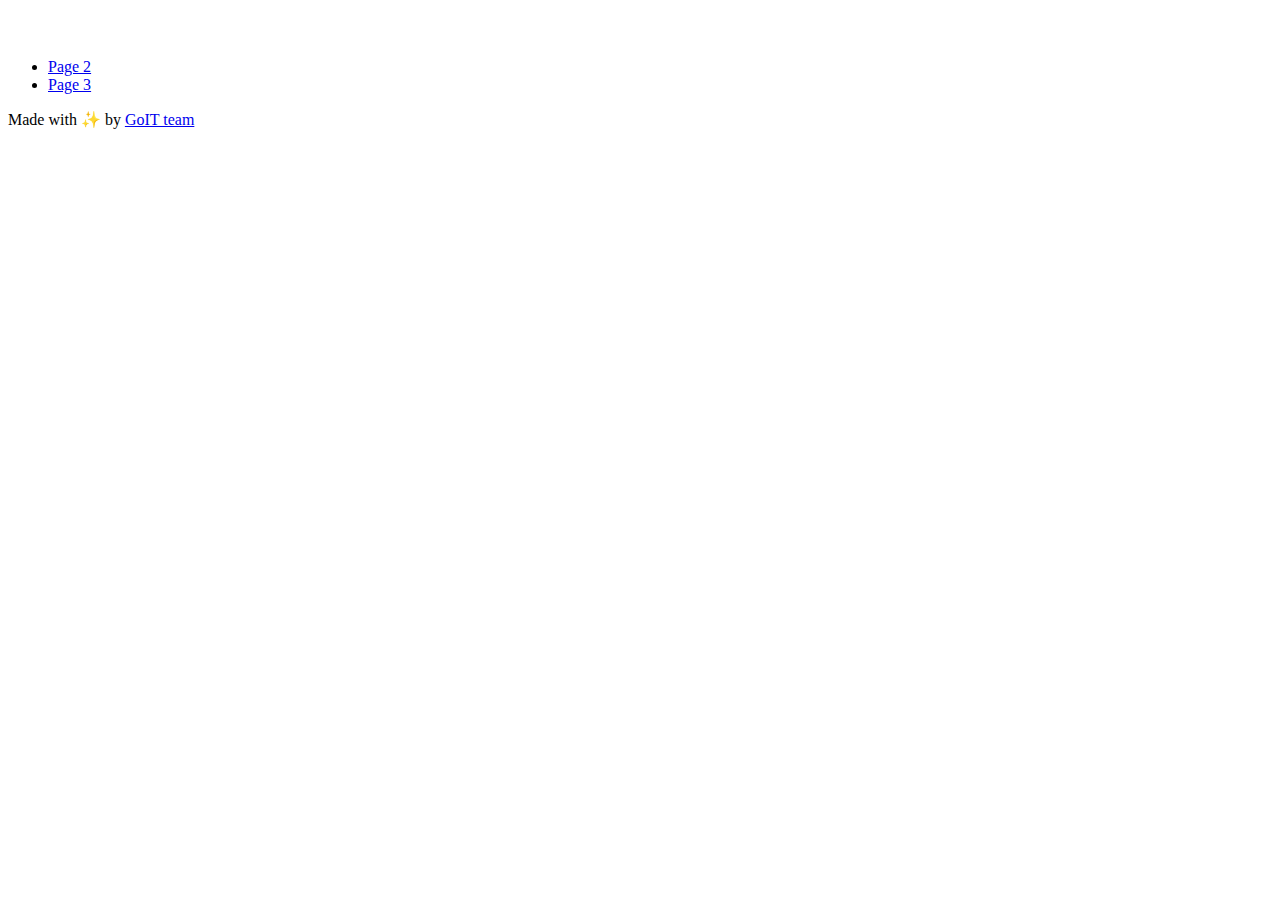
==== index.html @ 107d54e1 "Deploying to gh-pages from @ Bezzemianyi/goit-js-hw-11@24b0d00ec1972ae9e18a0e752caa6d69c91a2848 🚀" ====
<!DOCTYPE html>
<html lang="en">
  <head>
    <meta charset="UTF-8" />
    <link rel="icon" type="image/svg+xml" href="/goit-js-hw-11/favicon.svg" />
    <meta name="viewport" content="width=device-width, initial-scale=1.0" />
    <title>Vanilla App Template</title>
    <script type="module" crossorigin src="/goit-js-hw-11/index.js"></script>
    <link rel="stylesheet" crossorigin href="/goit-js-hw-11/assets/styles-DvPDDfy5.css">
  </head>
  <body>
    <header class="header">
  <div class="container">
    <nav class="nav">
      <a class="nav-logo" href="./index.html" aria-label="Site logo">
        <svg class="nav-logo-icon" width="100" height="30">
          <use href="/goit-js-hw-11/assets/sprite-E8vg0sBb.svg#logo"></use>
        </svg>
      </a>
      <ul class="nav-list">
        <li class="nav-item">
          <a class="nav-link {=$highlight-act}" href="./page-2.html">Page 2</a>
        </li>
        <li class="nav-item">
          <a class="nav-link {=$highlight-curr}" href="./page-3.html">Page 3</a>
        </li>
      </ul>
    </nav>
  </div>
</header>


    <main>
      <!-- Loads the specified .html file -->
    </main>

    <footer class="footer">
  <div class="container">
    <p class="footer-desc">
      Made with ✨ by
      <a
        class="footer-link"
        href="https://goit.global/ua/"
        target="_blank"
        rel="noopener noreferrer"
      >
        GoIT team
      </a>
    </p>
  </div>
</footer>


  </body>
</html>
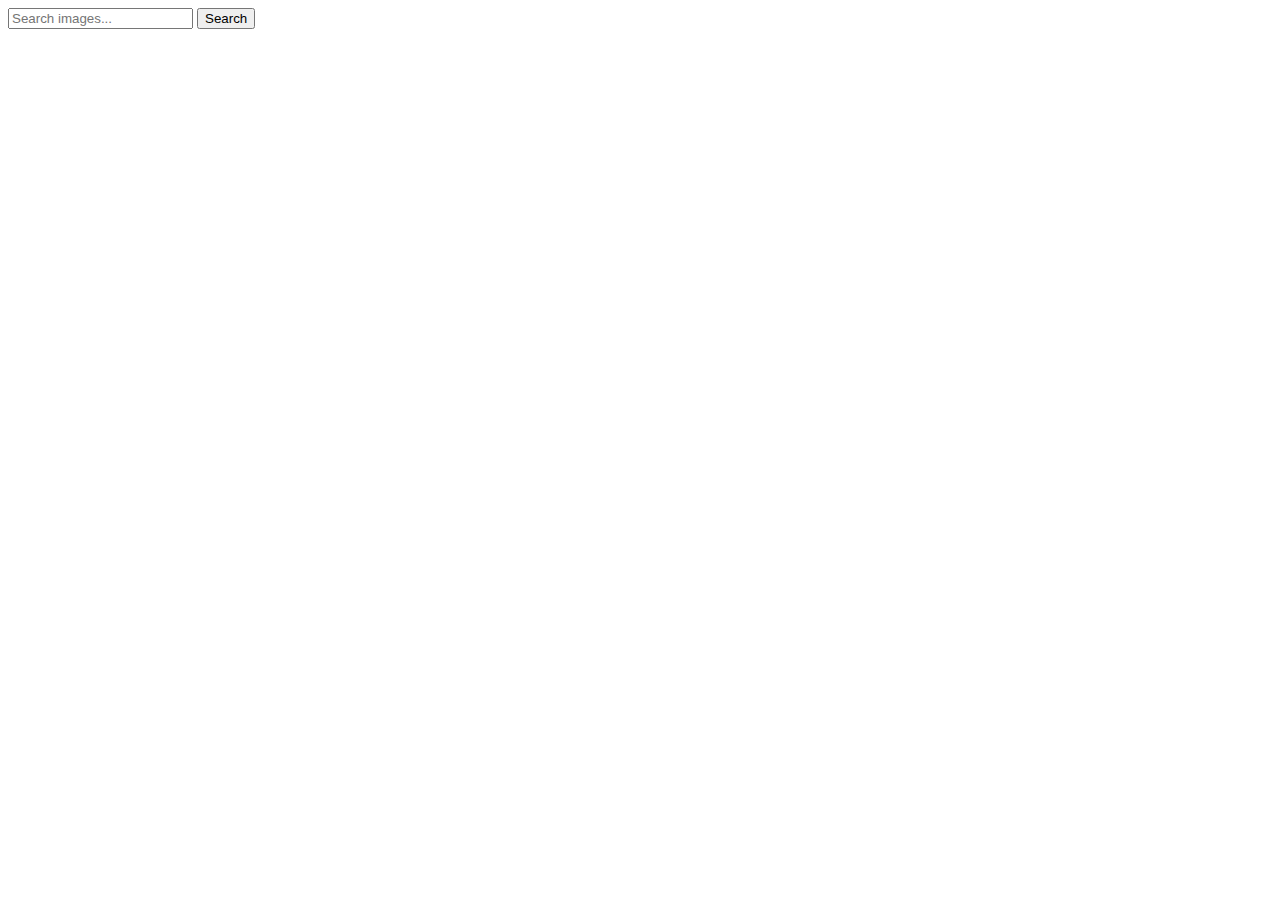
==== commit e3f4e0fd: "Deploying to gh-pages from @ Bezzemianyi/goit-js-hw-11@5480bb6740e754818b98d1bf57ff05a3ed9be99d 🚀" ====
--- a/index.html
+++ b/index.html
@@ -6,50 +6,23 @@
     <meta name="viewport" content="width=device-width, initial-scale=1.0" />
     <title>Vanilla App Template</title>
     <script type="module" crossorigin src="/goit-js-hw-11/index.js"></script>
-    <link rel="stylesheet" crossorigin href="/goit-js-hw-11/assets/styles-DvPDDfy5.css">
+    <link rel="modulepreload" crossorigin href="/goit-js-hw-11/assets/vendor-I1I71QQ2.js">
+    <link rel="stylesheet" crossorigin href="/goit-js-hw-11/assets/vendor-DnveWo0P.css">
+    <link rel="stylesheet" crossorigin href="/goit-js-hw-11/assets/index-DvPDDfy5.css">
   </head>
   <body>
-    <header class="header">
-  <div class="container">
-    <nav class="nav">
-      <a class="nav-logo" href="./index.html" aria-label="Site logo">
-        <svg class="nav-logo-icon" width="100" height="30">
-          <use href="/goit-js-hw-11/assets/sprite-E8vg0sBb.svg#logo"></use>
-        </svg>
-      </a>
-      <ul class="nav-list">
-        <li class="nav-item">
-          <a class="nav-link {=$highlight-act}" href="./page-2.html">Page 2</a>
-        </li>
-        <li class="nav-item">
-          <a class="nav-link {=$highlight-curr}" href="./page-3.html">Page 3</a>
-        </li>
-      </ul>
-    </nav>
-  </div>
-</header>
-
-
     <main>
-      <!-- Loads the specified .html file -->
+      <form class="search-form">
+        <input
+          class="search-input"
+          type="text"
+          placeholder="Search images..."
+        />
+        <button type="search-btn">Search</button>
+      </form>
+      <div class="gallery">
+        <ul class="gallery-menu"></ul>
+      </div>
     </main>
-
-    <footer class="footer">
-  <div class="container">
-    <p class="footer-desc">
-      Made with ✨ by
-      <a
-        class="footer-link"
-        href="https://goit.global/ua/"
-        target="_blank"
-        rel="noopener noreferrer"
-      >
-        GoIT team
-      </a>
-    </p>
-  </div>
-</footer>
-
-
   </body>
 </html>
